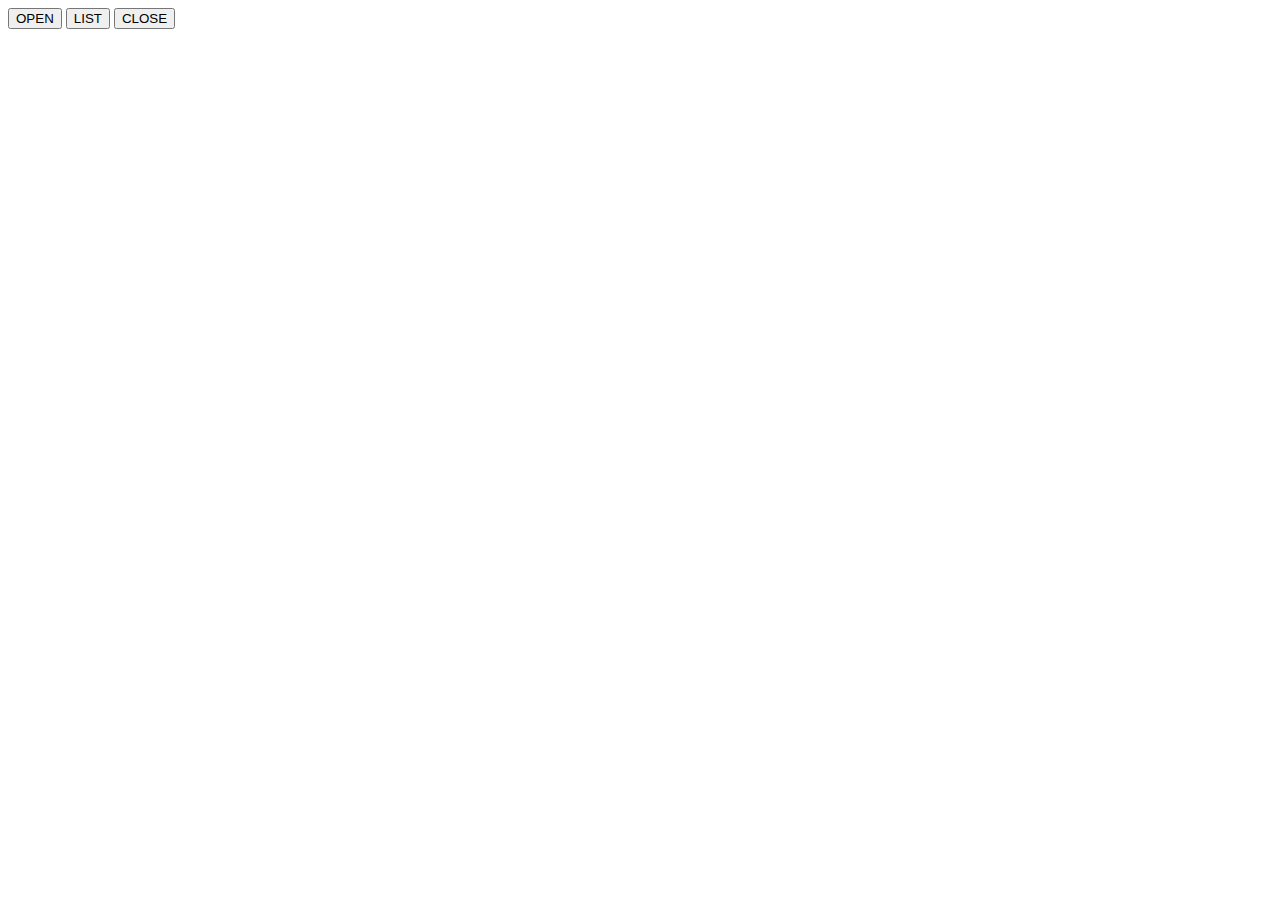
==== index.html @ aeb11391 "Initial tests... opening the Alhambra-II board" ====
<!DOCTYPE html>
<html>
<head>
    <meta charset="UTF-8">
    <meta http-equiv="X-UA-Compatible" content="IE=edge">
    <meta name="viewport" content="width=device-width, initial-scale=1.0">
    <script src="test-01.js" defer></script>
    <title>TEST-1</title>
</head>
<body>
    <input type="button" value="OPEN" id="btn_usb">
    <input type="button" value="LIST" id="btn_list">
    <input type="button" value="CLOSE" id="btn_close">
    <p id="display"></p>
</body>
</html>
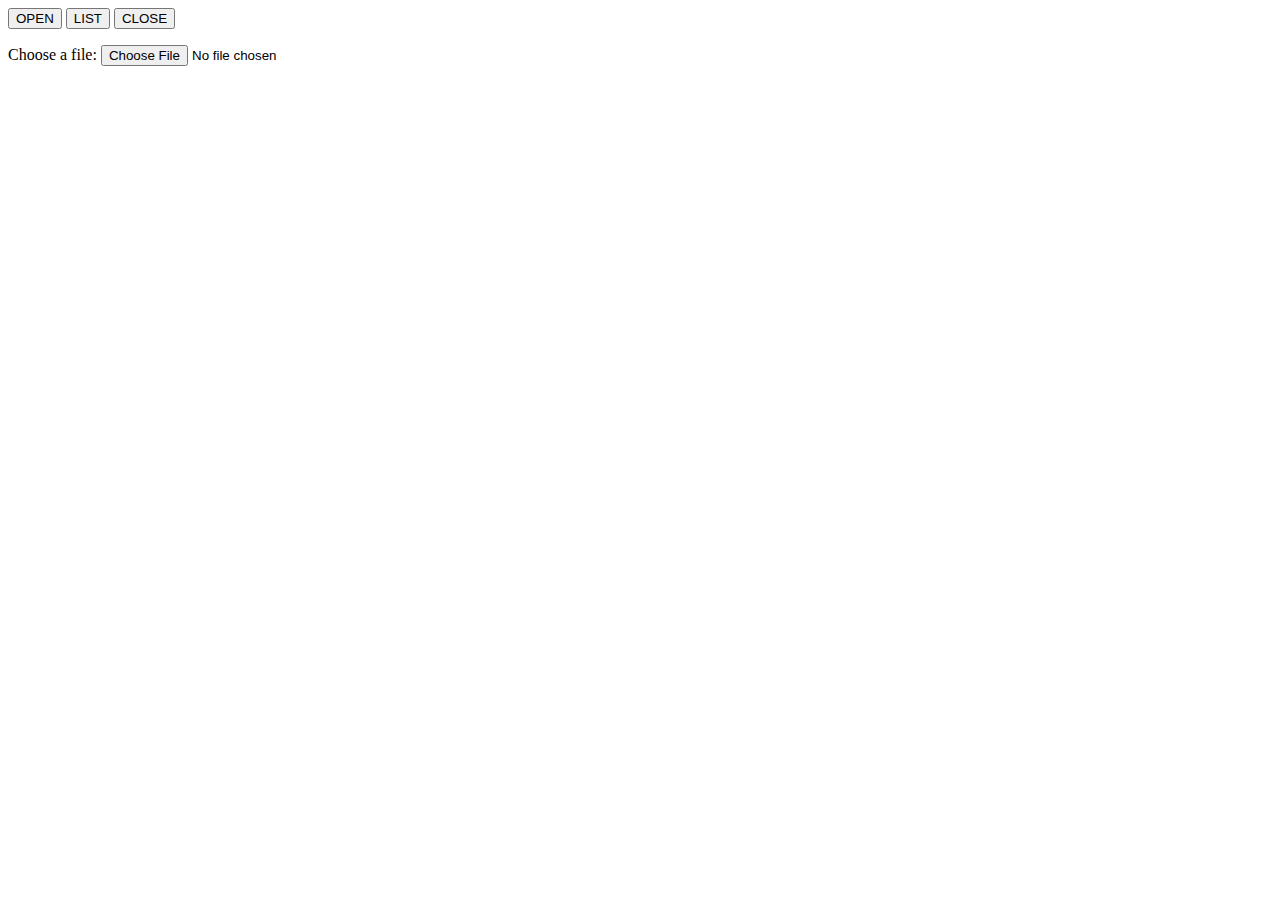
==== commit b520e16f: "Read the bitstream file" ====
--- a/index.html
+++ b/index.html
@@ -10,7 +10,10 @@
 <body>
     <input type="button" value="OPEN" id="btn_usb">
     <input type="button" value="LIST" id="btn_list">
-    <input type="button" value="CLOSE" id="btn_close">
+    <input type="button" value="CLOSE" id="btn_close">  
+    <p></p>
+    <label for="bitstream">Choose a file:</label>
+    <input type="file" id="bitstream" name="avatar"  accept=".bin">
     <p id="display"></p>
 </body>
 </html>
